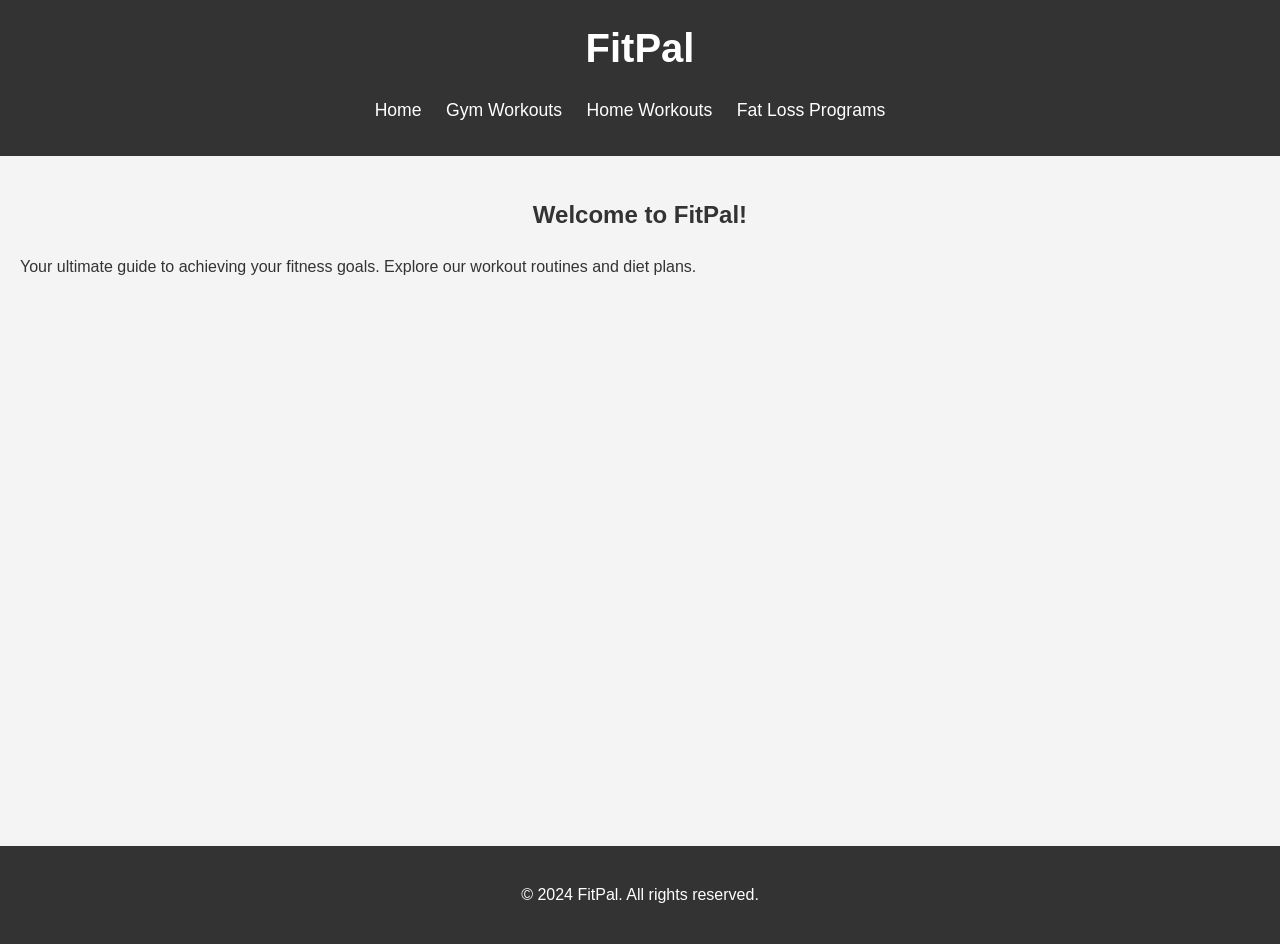
==== index.html @ abbbd93e "Feat: Implement initial structure and content for FitPal website - Set up directory structure for HT" ====
<!DOCTYPE html>
<html lang="en">
<head>
    <meta charset="UTF-8">
    <meta name="viewport" content="width=device-width, initial-scale=1.0">
    <title>FitPal - Your Fitness Companion</title>
    <link rel="stylesheet" href="css/style.css">
</head>
<body>
    <header>
        <h1>FitPal</h1>
        <nav>
            <ul>
                <li><a href="index.html">Home</a></li>
                <li><a href="workouts/gym/index.html">Gym Workouts</a></li>
                <li><a href="workouts/home/index.html">Home Workouts</a></li>
                <li><a href="workouts/fat_loss/index.html">Fat Loss Programs</a></li>
            </ul>
        </nav>
    </header>
    <main>
        <h2>Welcome to FitPal!</h2>
        <p>Your ultimate guide to achieving your fitness goals. Explore our workout routines and diet plans.</p>
    </main>
    <footer>
        <p>&copy; 2024 FitPal. All rights reserved.</p>
    </footer>
    <script src="js/main.js"></script>
</body>
</html>
---- css/style.css ----
/* Basic styles for FitPal */
body {
    font-family: Arial, sans-serif;
    margin: 0;
    padding: 0;
    line-height: 1.6;
    background-color: #f4f4f4;
    color: #333;
}

header {
    background: #333;
    color: #fff;
    padding: 1rem 0;
    text-align: center;
}

header h1 {
    margin: 0;
    font-size: 2.5rem;
}

nav ul {
    padding: 0;
    list-style: none;
    text-align: center;
}

nav ul li {
    display: inline;
    margin-right: 20px;
}

nav a {
    color: #fff;
    text-decoration: none;
    font-size: 1.1rem;
}

nav a:hover {
    text-decoration: underline;
}

main {
    padding: 20px;
    min-height: 70vh; /* Ensure footer is pushed down */
}

main h2 {
    color: #333;
    text-align: center;
    margin-bottom: 20px;
}

footer {
    text-align: center;
    padding: 20px;
    background: #333;
    color: #fff;
    margin-top: 20px;
}

/* Workout and Exercise Styling */
.workout-routine {
    background-color: #fff;
    border: 1px solid #ddd;
    border-radius: 8px;
    margin-bottom: 30px;
    padding: 20px;
    box-shadow: 0 2px 4px rgba(0,0,0,0.1);
}

.workout-routine h3 {
    color: #007bff; /* A primary blue color */
    margin-top: 0;
    border-bottom: 2px solid #eee;
    padding-bottom: 10px;
    margin-bottom: 15px;
}

.exercise {
    border-top: 1px solid #eee;
    padding-top: 15px;
    margin-top: 15px;
}

.exercise:first-of-type {
    border-top: none;
    margin-top: 0;
    padding-top: 0;
}

.exercise h4 {
    color: #555;
    margin-bottom: 5px;
}

.exercise p {
    margin-bottom: 10px;
    font-size: 0.95rem;
}

.media-placeholders {
    display: flex;
    flex-wrap: wrap; /* Allow items to wrap on smaller screens */
    gap: 20px; /* Space between items */
    margin-top: 10px;
    padding: 10px;
    background-color: #f9f9f9;
    border: 1px dashed #ccc;
    border-radius: 4px;
}

.media-placeholders > div {
    flex: 1; /* Allow items to grow and shrink */
    min-width: 280px; /* Minimum width before wrapping */
}

.media-placeholders p {
    font-weight: bold;
    font-size: 0.9rem;
    margin-bottom: 5px;
    color: #666;
}

.exercise-animation,
.exercise-video {
    width: 100%; /* Make media responsive within its container */
    max-width: 320px; /* Max width for consistency */
    height: auto; /* Maintain aspect ratio */
    border: 2px solid #007bff;
    background-color: #e9ecef;
    display: block; /* Remove extra space below img/video */
    margin-bottom: 10px;
    border-radius: 4px;
}

.exercise-animation::before {
    content: "Animated GIF Placeholder";
    display: flex;
    justify-content: center;
    align-items: center;
    height: 180px; /* Approximate height */
    color: #007bff;
    font-style: italic;
}

.exercise-video::before {
    content: "Video Placeholder";
    display: flex;
    justify-content: center;
    align-items: center;
    height: 240px; /* Given height in HTML */
    color: #007bff;
    font-style: italic;
}


/* Fat Loss Program and Diet Plan Styling */
.fat-loss-program {
    background-color: #fff;
    border: 1px solid #ddd;
    border-radius: 8px;
    margin-bottom: 30px;
    padding: 20px;
    box-shadow: 0 2px 4px rgba(0,0,0,0.1);
}

.fat-loss-program h3 {
    color: #28a745; /* A primary green color */
    margin-top: 0;
    border-bottom: 2px solid #eee;
    padding-bottom: 10px;
    margin-bottom: 15px;
}

.diet-plan {
    border: 1px solid #e7e7e7;
    background-color: #fdfdfd;
    border-radius: 6px;
    padding: 15px;
    margin-top: 20px;
}

.diet-plan h4 {
    color: #5a5a5a;
    margin-top: 0;
    font-size: 1.3rem;
}

.diet-plan h5 {
    color: #333;
    margin-top: 15px;
    margin-bottom: 8px;
    font-size: 1.1rem;
}

.diet-plan ul {
    list-style-type: disc;
    padding-left: 20px;
}

.diet-plan ul li {
    margin-bottom: 5px;
}

.sample-meal-plan {
    background-color: #f9f9f9;
    border: 1px dashed #ccc;
    border-radius: 4px;
    padding: 10px;
    margin-top: 10px;
}

.sample-meal-plan p {
    margin-bottom: 8px;
    font-size: 0.9rem;
}

.sample-meal-plan p strong {
    color: #007bff;
}


/* Responsive adjustments */
@media (max-width: 768px) {
    header h1 {
        font-size: 2rem;
    }

    nav ul li {
        display: block;
        margin-right: 0;
        margin-bottom: 10px;
    }

    nav ul li:last-child {
        margin-bottom: 0;
    }

    .media-placeholders {
        flex-direction: column; /* Stack media items vertically on small screens */
    }

    .media-placeholders > div {
        min-width: 100%; /* Allow them to take full width */
    }
}
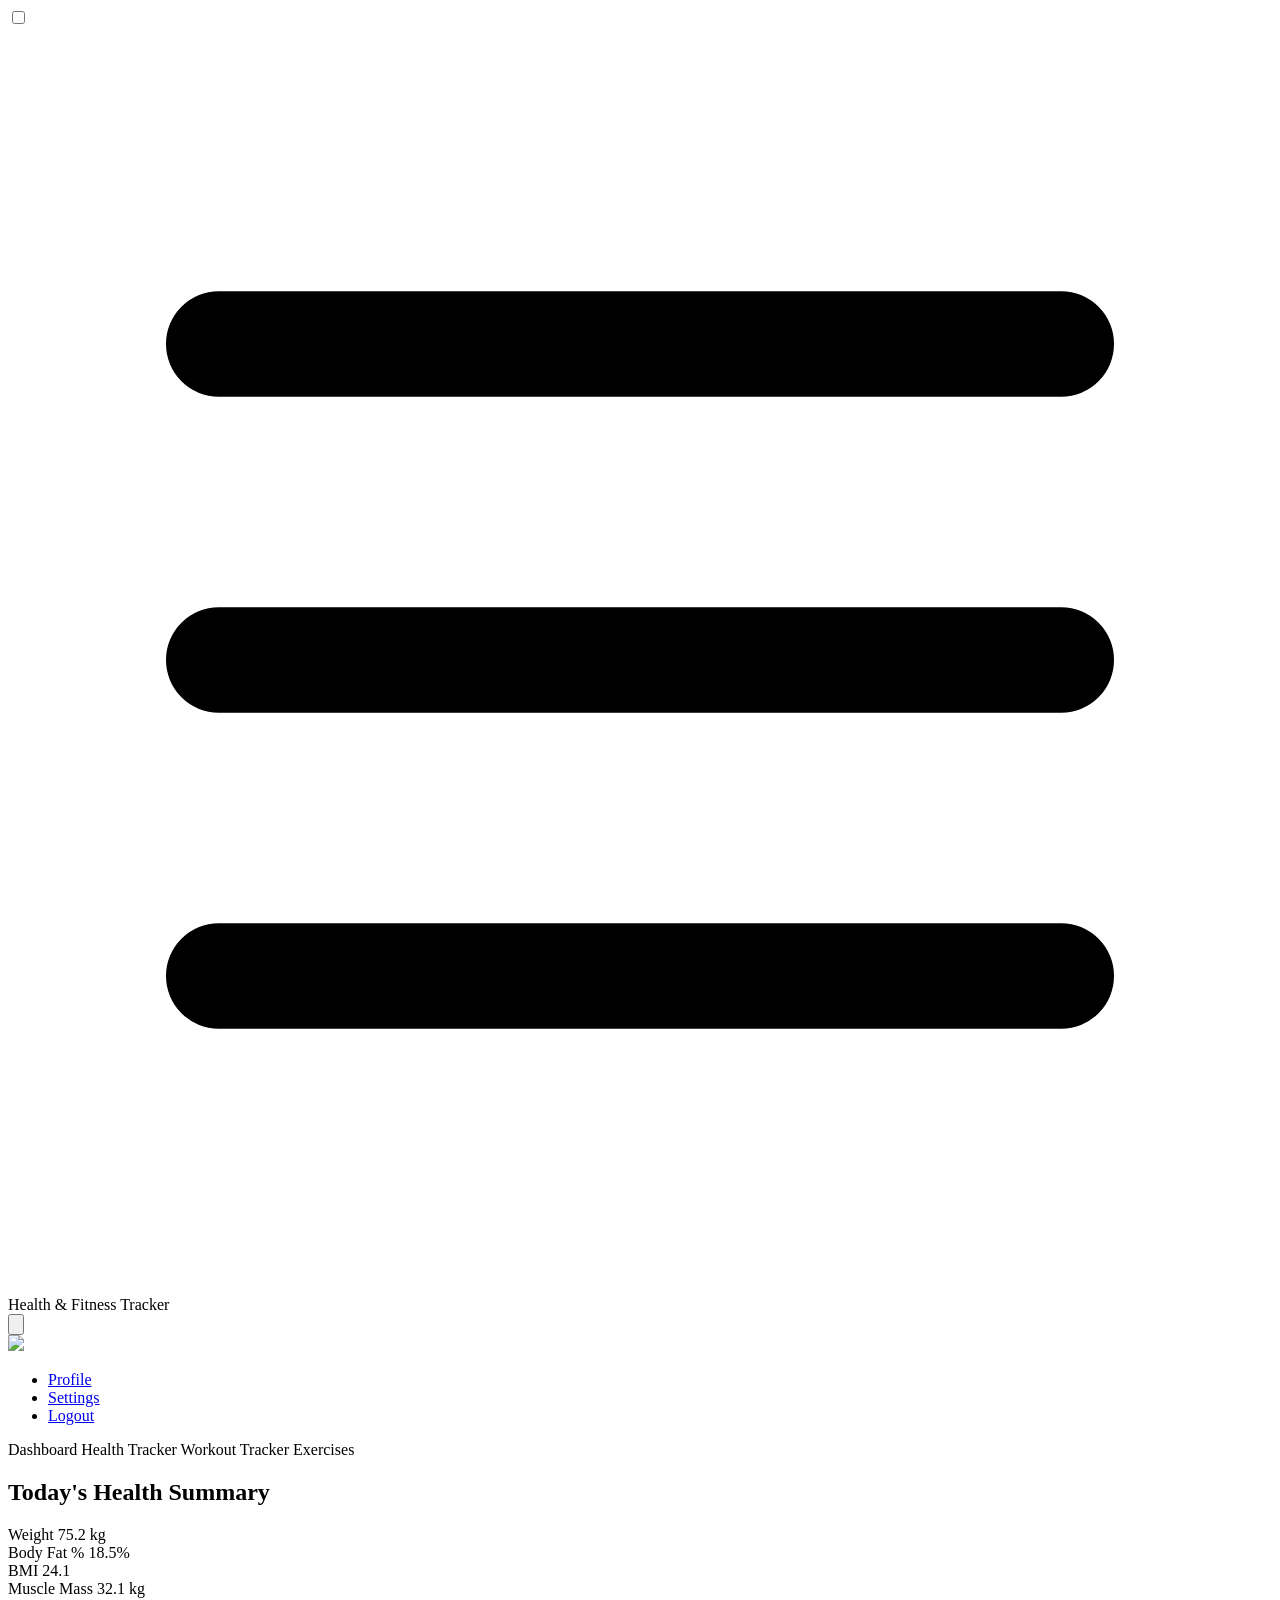
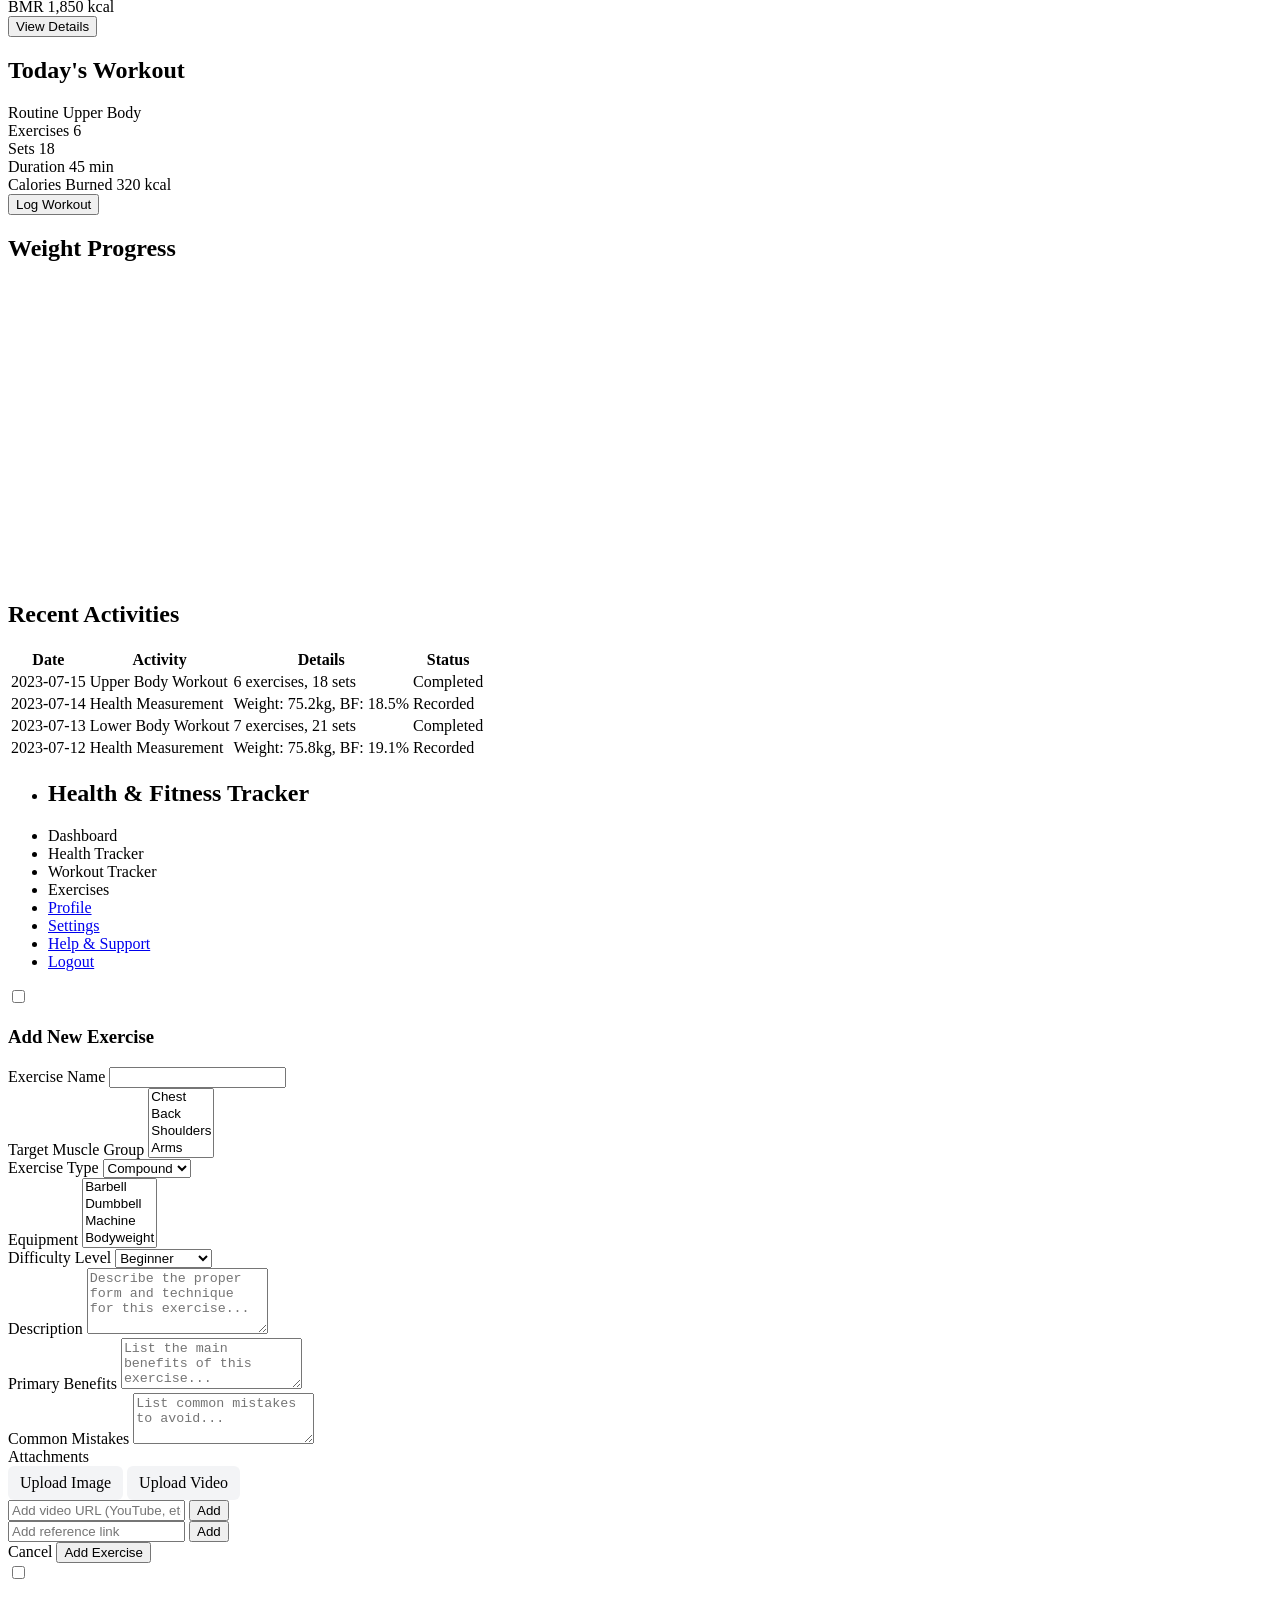
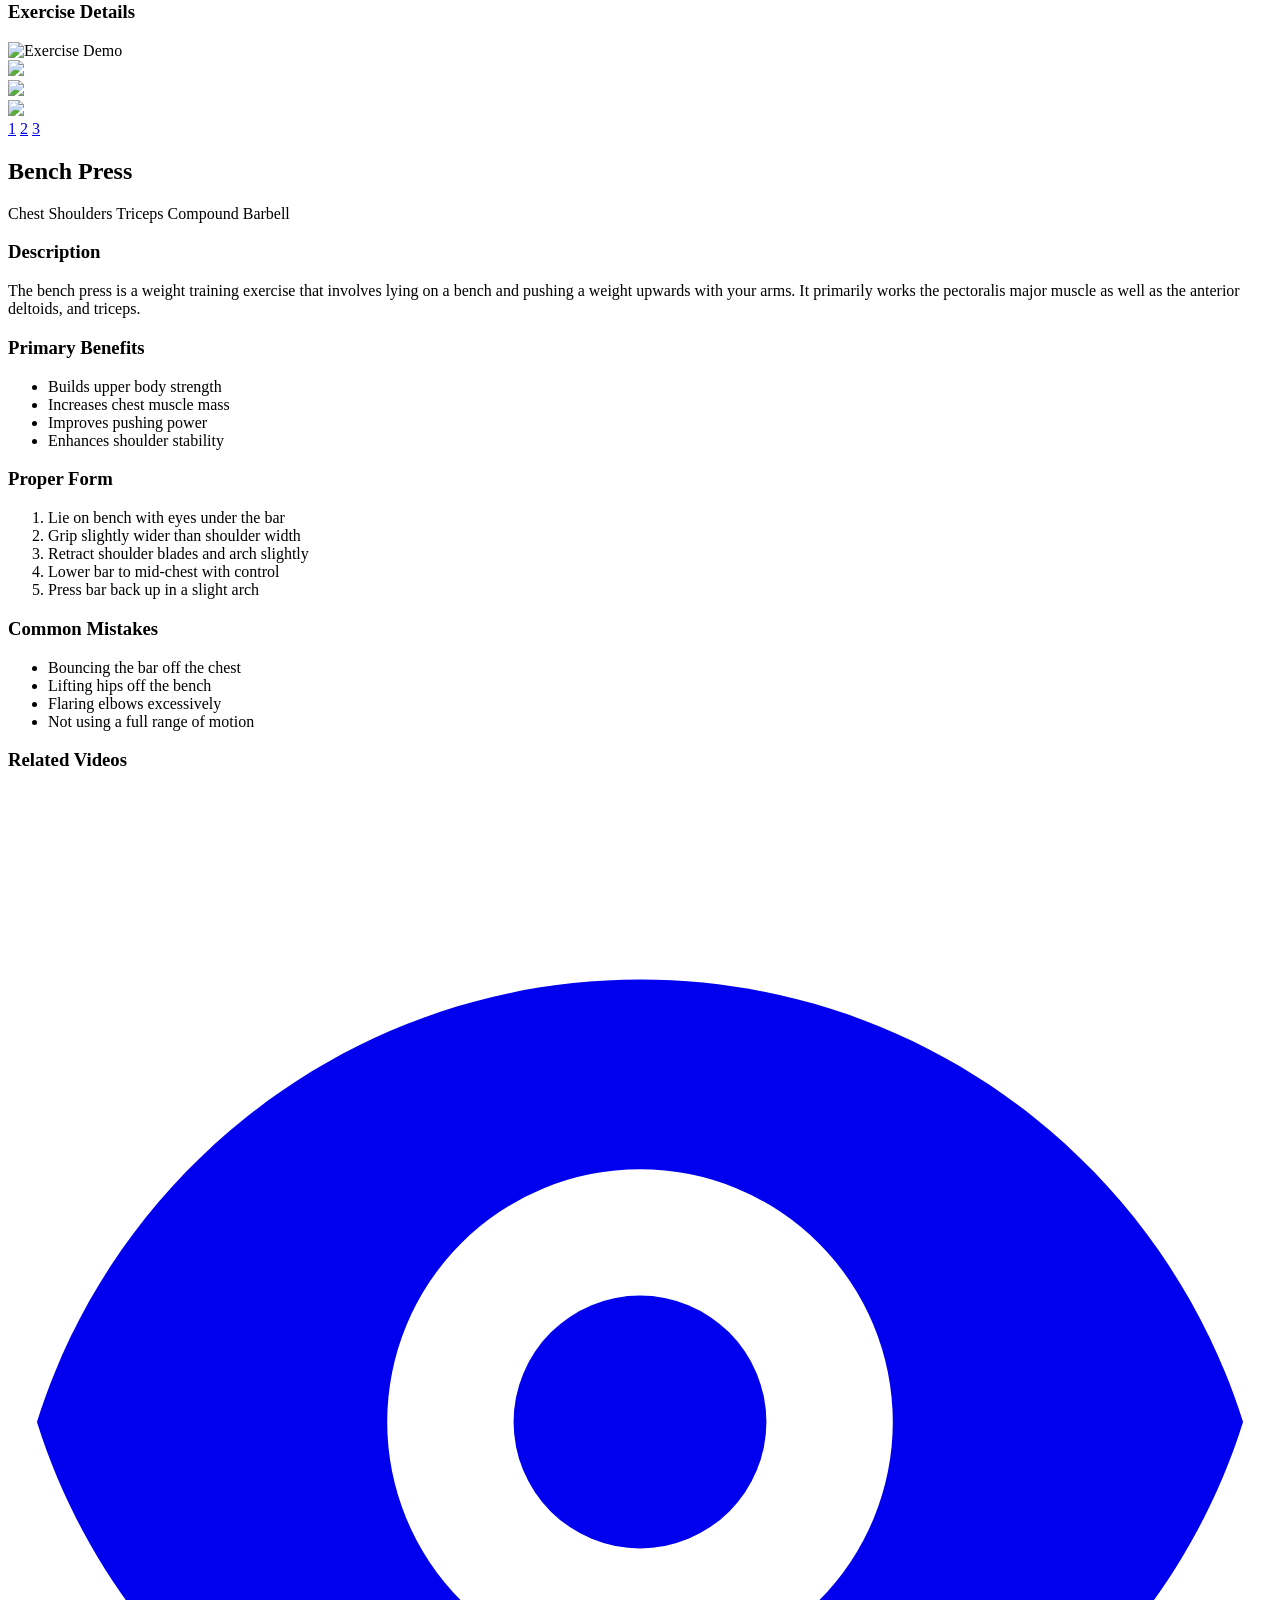
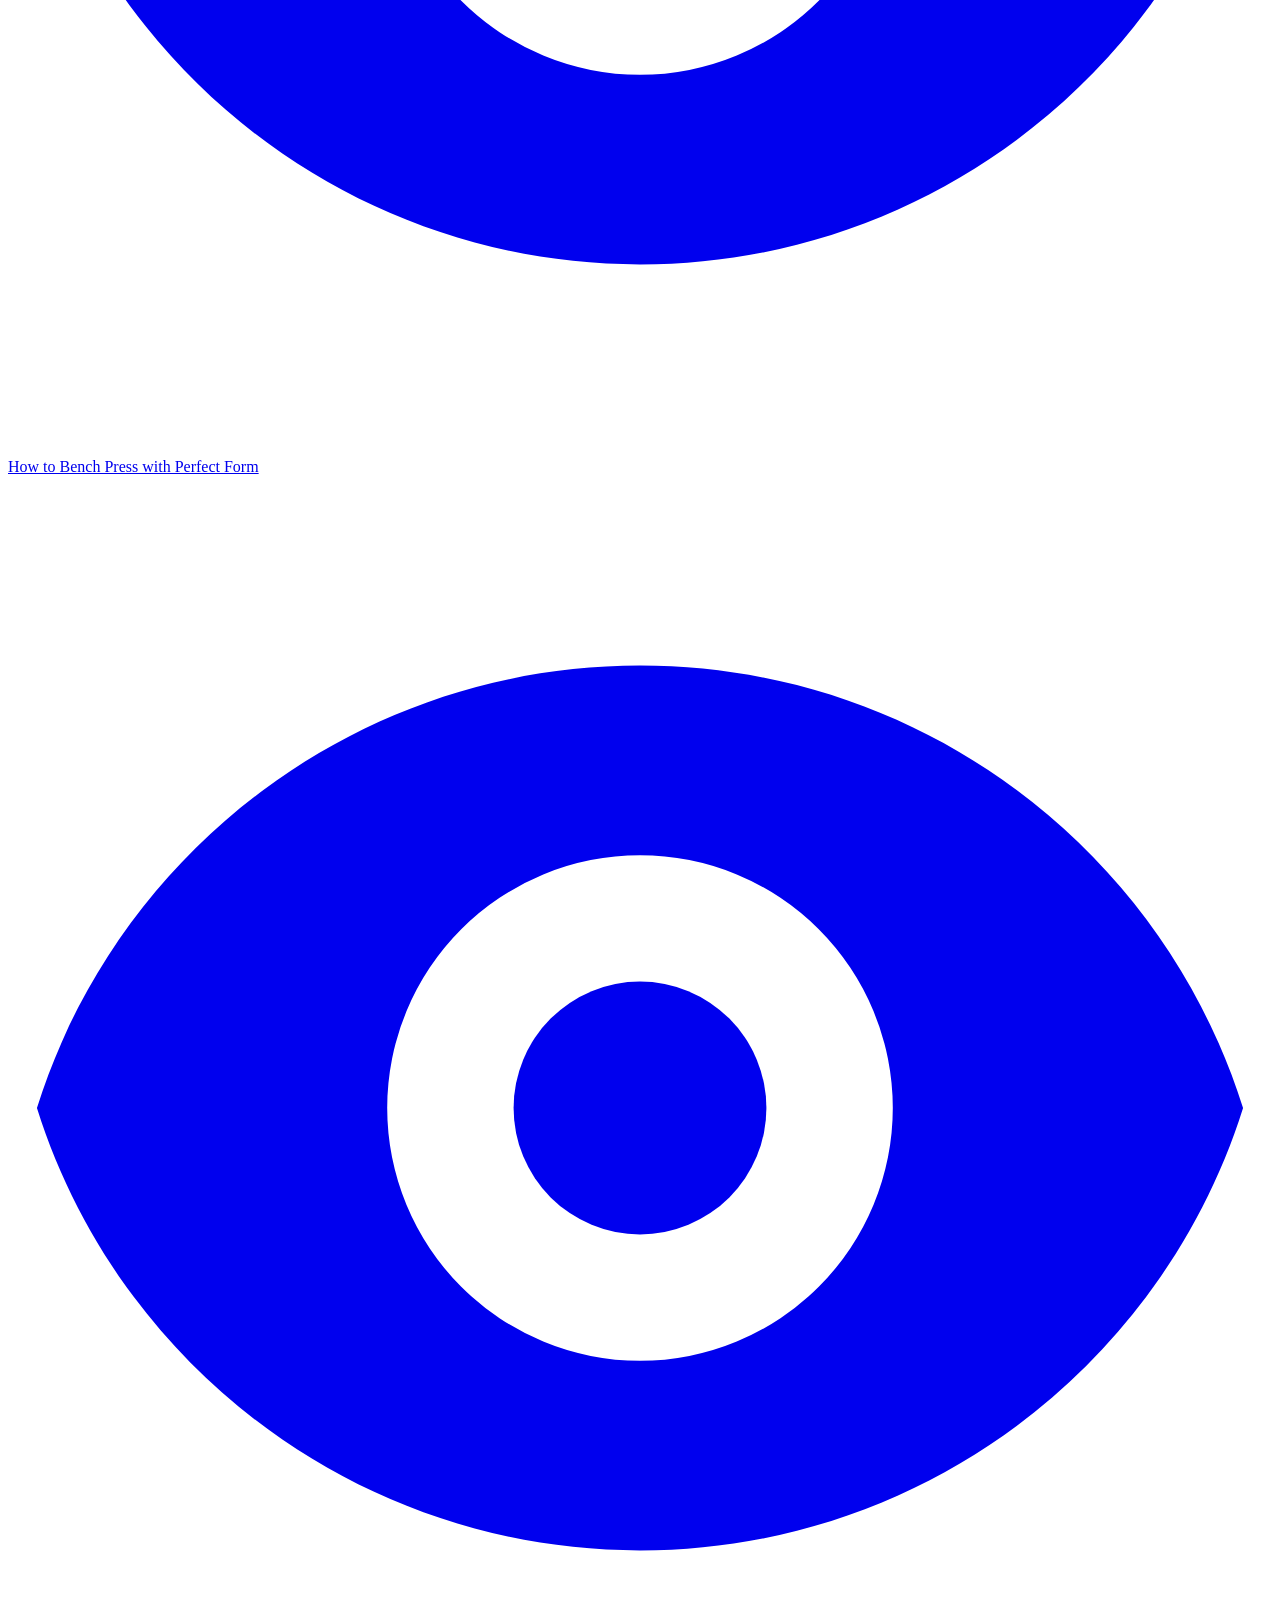
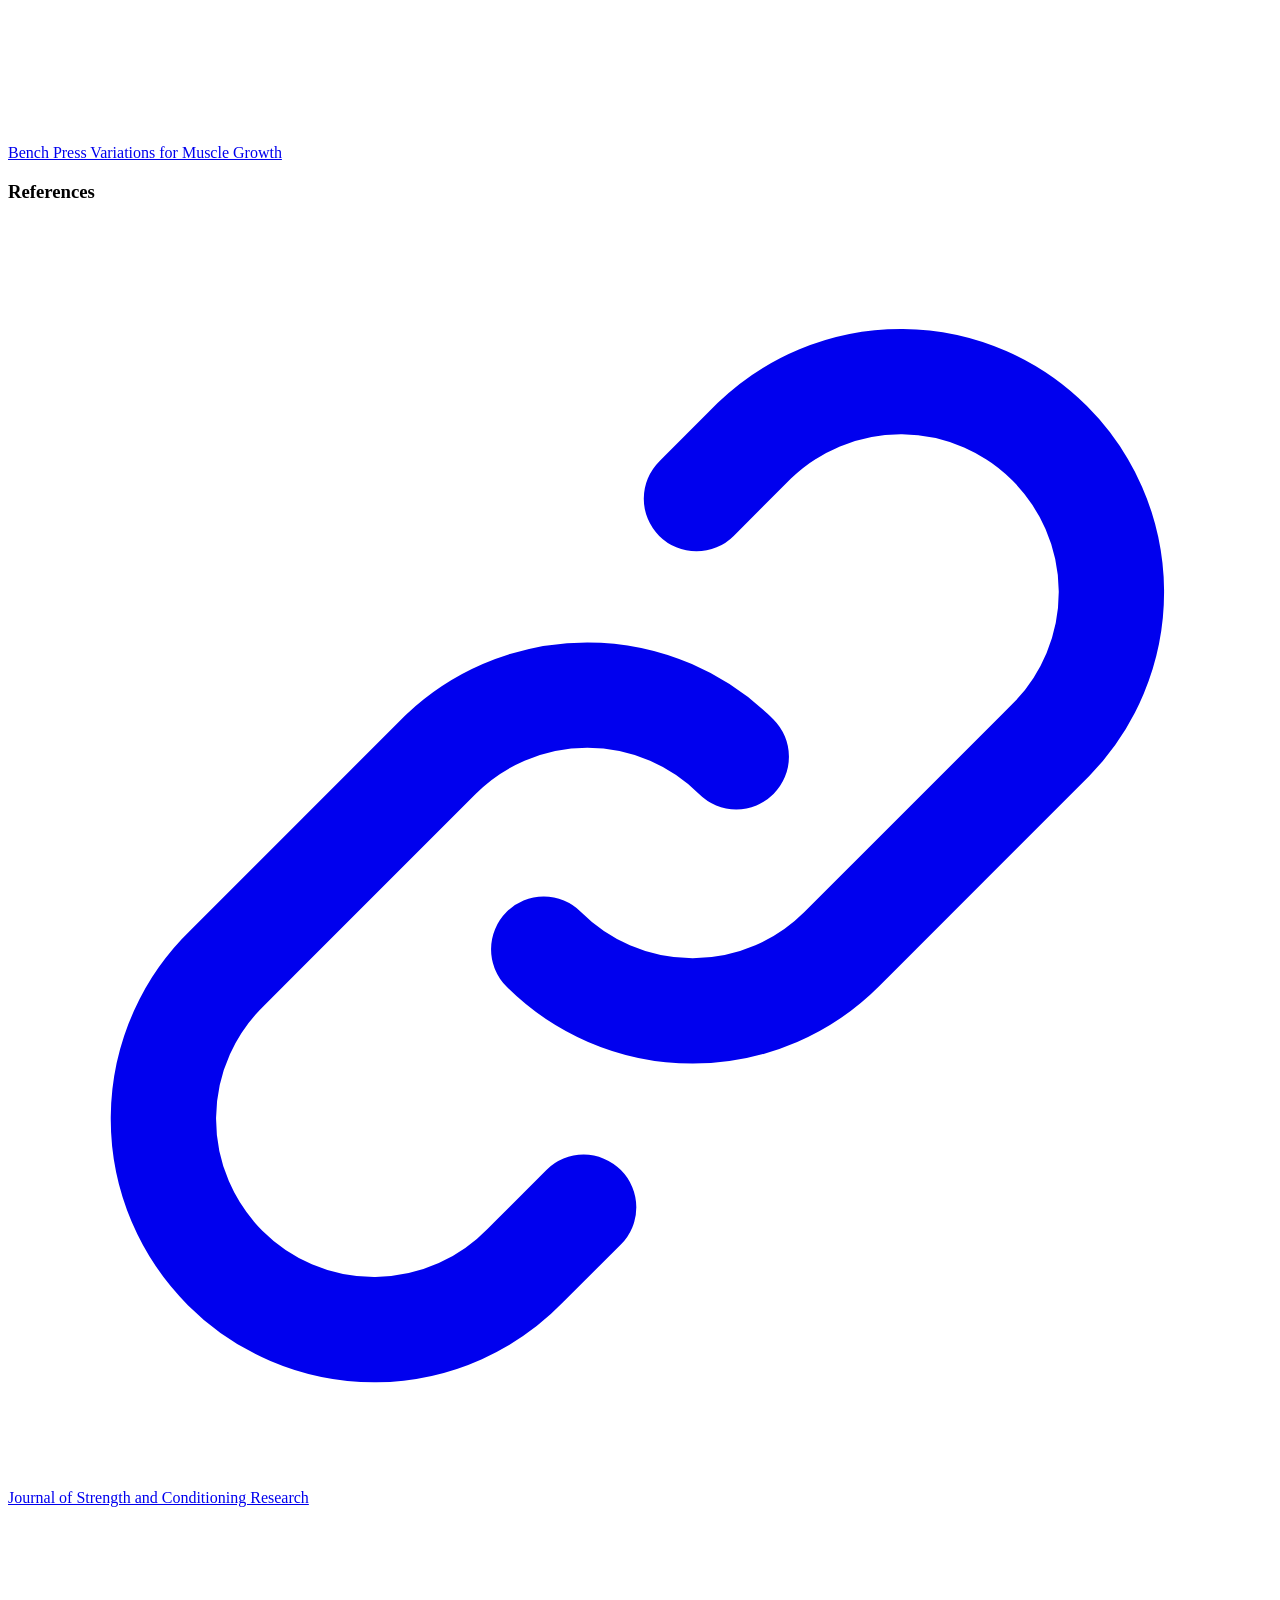
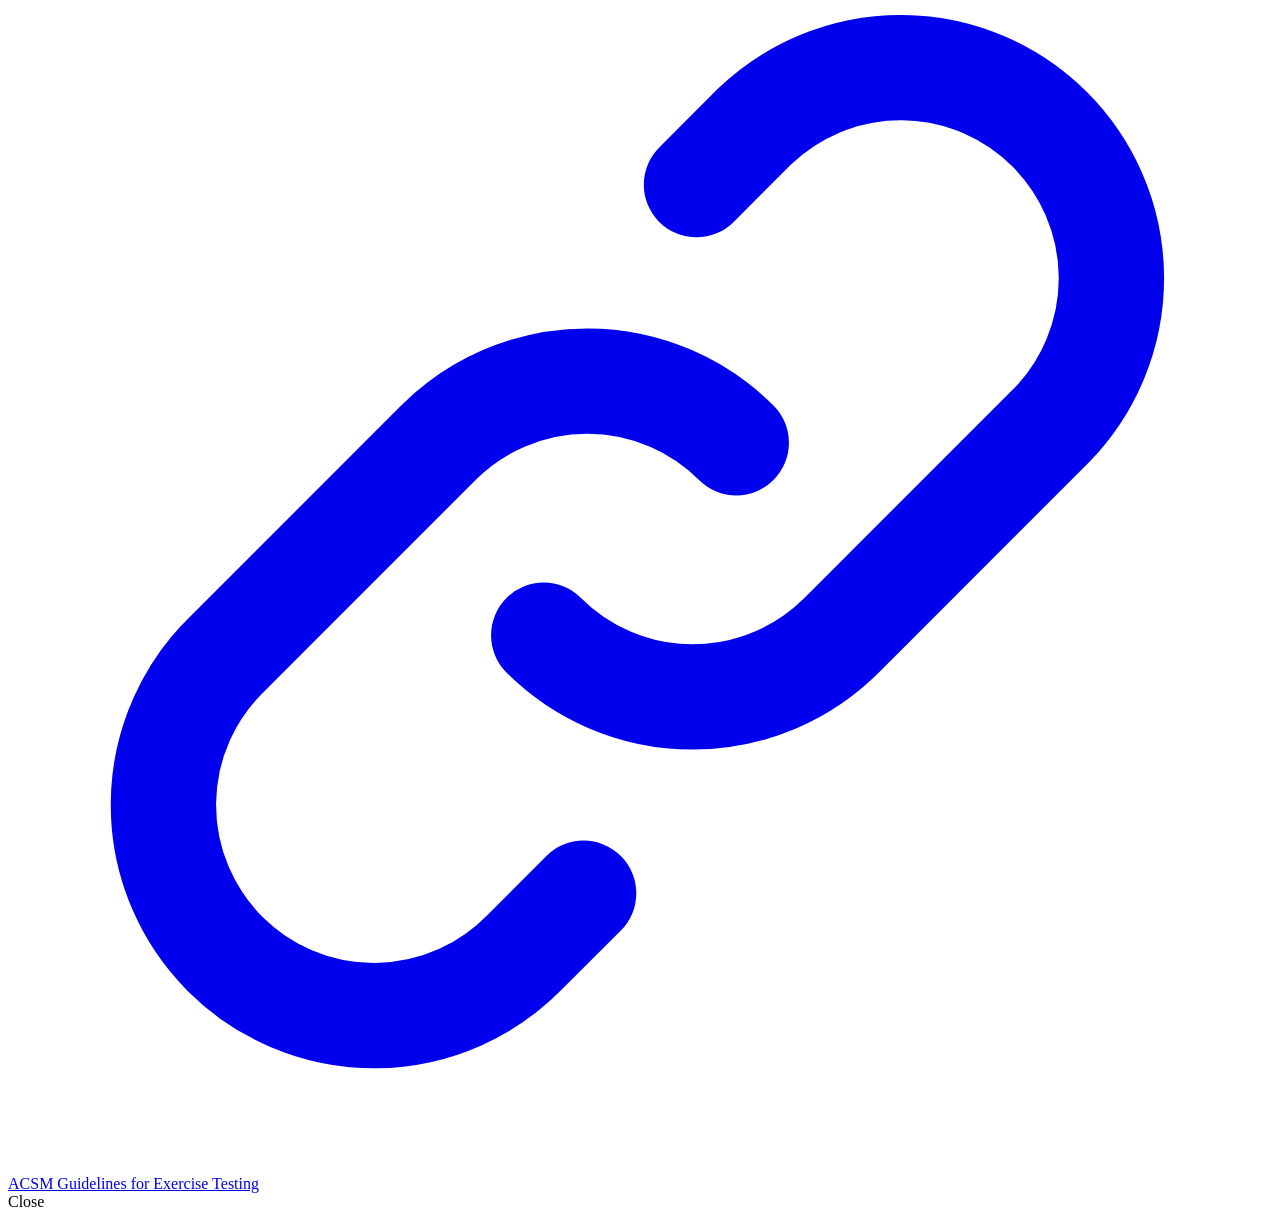
==== commit cc55ff66: "Implement file upload functionality" ====
--- a/index.html
+++ b/index.html
@@ -3,28 +3,1317 @@
 <head>
     <meta charset="UTF-8">
     <meta name="viewport" content="width=device-width, initial-scale=1.0">
-    <title>FitPal - Your Fitness Companion</title>
-    <link rel="stylesheet" href="css/style.css">
+    <title>Health & Fitness Tracker</title>
+    <script src="https://cdn.tailwindcss.com"></script>
+    <script src="https://cdn.jsdelivr.net/npm/chart.js"></script>
+    <link href="https://cdn.jsdelivr.net/npm/daisyui@3.9.4/dist/full.min.css" rel="stylesheet" type="text/css" />
+    <style>
+        .chart-container {
+            position: relative;
+            height: 300px;
+            width: 100%;
+        }
+        .tab-content {
+            display: none;
+        }
+        .tab-content.active {
+            display: block;
+        }
+        .exercise-card {
+            transition: transform 0.3s ease, box-shadow 0.3s ease;
+        }
+        .exercise-card:hover {
+            transform: translateY(-5px);
+            box-shadow: 0 10px 20px rgba(0,0,0,0.1);
+        }
+        .file-upload {
+            position: relative;
+            display: inline-block;
+        }
+        .file-upload input[type="file"] {
+            position: absolute;
+            left: 0;
+            top: 0;
+            opacity: 0;
+            width: 100%;
+            height: 100%;
+            cursor: pointer;
+        }
+        .upload-label {
+            padding: 8px 12px;
+            background-color: #f3f4f6;
+            border-radius: 6px;
+            cursor: pointer;
+            display: inline-block;
+        }
+    </style>
 </head>
-<body>
-    <header>
-        <h1>FitPal</h1>
-        <nav>
-            <ul>
-                <li><a href="index.html">Home</a></li>
-                <li><a href="workouts/gym/index.html">Gym Workouts</a></li>
-                <li><a href="workouts/home/index.html">Home Workouts</a></li>
-                <li><a href="workouts/fat_loss/index.html">Fat Loss Programs</a></li>
+<body class="bg-gray-50 min-h-screen font-sans">
+    <div class="drawer drawer-mobile">
+        <input id="drawer-menu" type="checkbox" class="drawer-toggle" />
+        <div class="drawer-content flex flex-col">
+            <!-- Navbar -->
+            <div class="navbar bg-base-100 shadow-md">
+                <div class="flex-1 px-2">
+                    <label for="drawer-menu" class="btn btn-ghost btn-circle lg:hidden">
+                        <svg xmlns="http://www.w3.org/2000/svg" class="h-5 w-5" fill="none" viewBox="0 0 24 24" stroke="currentColor"><path stroke-linecap="round" stroke-linejoin="round" stroke-width="2" d="M4 6h16M4 12h16M4 18h16" /></svg>
+                    </label>
+                    <span class="text-lg font-bold">Health & Fitness Tracker</span>
+                </div>
+                <div class="flex-none">
+                    <button class="btn btn-ghost btn-circle">
+                        <svg xmlns="http://www.w3.org/2000/svg" class="h-5 w-5" fill="none" viewBox="0 0 24 24" stroke="currentColor"><path stroke-linecap="round" stroke-linejoin="round" stroke-width="2" d="M15 17h5l-5 5v-5zM9 7H4l5-5v5z" /></svg>
+                    </button>
+                    <div class="dropdown dropdown-end">
+                        <label tabindex="0" class="btn btn-ghost btn-circle avatar">
+                            <div class="w-10 rounded-full">
+                                <img src="https://placehold.co/40" />
+                            </div>
+                        </label>
+                        <ul tabindex="0" class="menu menu-sm dropdown-content mt-3 z-[1] p-2 shadow bg-base-100 rounded-box w-52">
+                            <li><a href="#">Profile</a></li>
+                            <li><a href="#">Settings</a></li>
+                            <li><a href="#">Logout</a></li>
+                        </ul>
+                    </div>
+                </div>
+            </div>
+            <!-- Main Content -->
+            <main class="flex-1 p-4 md:p-6">
+                <!-- Tabs -->
+                <div class="tabs tabs-lifted">
+                    <a class="tab tab-active" onclick="changeTab('dashboard')">Dashboard</a>
+                    <a class="tab" onclick="changeTab('health')">Health Tracker</a>
+                    <a class="tab" onclick="changeTab('workout')">Workout Tracker</a>
+                    <a class="tab" onclick="changeTab('exercises')">Exercises</a>
+                </div>
+                <!-- Dashboard Tab -->
+                <div id="dashboard" class="tab-content active">
+                    <div class="grid grid-cols-1 md:grid-cols-2 lg:grid-cols-3 gap-6 mt-6">
+                        <!-- Health Summary Card -->
+                        <div class="card bg-base-100 shadow-xl">
+                            <div class="card-body">
+                                <h2 class="card-title">Today's Health Summary</h2>
+                                <div class="mt-4 space-y-3">
+                                    <div class="flex justify-between">
+                                        <span class="text-sm opacity-70">Weight</span>
+                                        <span class="font-medium">75.2 kg</span>
+                                    </div>
+                                    <div class="flex justify-between">
+                                        <span class="text-sm opacity-70">Body Fat %</span>
+                                        <span class="font-medium">18.5%</span>
+                                    </div>
+                                    <div class="flex justify-between">
+                                        <span class="text-sm opacity-70">BMI</span>
+                                        <span class="font-medium">24.1</span>
+                                    </div>
+                                    <div class="flex justify-between">
+                                        <span class="text-sm opacity-70">Muscle Mass</span>
+                                        <span class="font-medium">32.1 kg</span>
+                                    </div>
+                                    <div class="flex justify-between">
+                                        <span class="text-sm opacity-70">BMR</span>
+                                        <span class="font-medium">1,850 kcal</span>
+                                    </div>
+                                </div>
+                                <div class="card-actions justify-end mt-4">
+                                    <button class="btn btn-primary btn-sm" onclick="changeTab('health')">View Details</button>
+                                </div>
+                            </div>
+                        </div>
+                        <!-- Workout Summary Card -->
+                        <div class="card bg-base-100 shadow-xl">
+                            <div class="card-body">
+                                <h2 class="card-title">Today's Workout</h2>
+                                <div class="mt-4 space-y-3">
+                                    <div class="flex justify-between">
+                                        <span class="text-sm opacity-70">Routine</span>
+                                        <span class="font-medium">Upper Body</span>
+                                    </div>
+                                    <div class="flex justify-between">
+                                        <span class="text-sm opacity-70">Exercises</span>
+                                        <span class="font-medium">6</span>
+                                    </div>
+                                    <div class="flex justify-between">
+                                        <span class="text-sm opacity-70">Sets</span>
+                                        <span class="font-medium">18</span>
+                                    </div>
+                                    <div class="flex justify-between">
+                                        <span class="text-sm opacity-70">Duration</span>
+                                        <span class="font-medium">45 min</span>
+                                    </div>
+                                    <div class="flex justify-between">
+                                        <span class="text-sm opacity-70">Calories Burned</span>
+                                        <span class="font-medium">320 kcal</span>
+                                    </div>
+                                </div>
+                                <div class="card-actions justify-end mt-4">
+                                    <button class="btn btn-primary btn-sm" onclick="changeTab('workout')">Log Workout</button>
+                                </div>
+                            </div>
+                        </div>
+                        <!-- Progress Chart -->
+                        <div class="card bg-base-100 shadow-xl col-span-1 md:col-span-2 lg:col-span-1">
+                            <div class="card-body">
+                                <h2 class="card-title">Weight Progress</h2>
+                                <div class="chart-container mt-4">
+                                    <canvas id="weightChart"></canvas>
+                                </div>
+                            </div>
+                        </div>
+                    </div>
+                    <!-- Recent Activities -->
+                    <div class="mt-8">
+                        <h2 class="text-xl font-semibold mb-4">Recent Activities</h2>
+                        <div class="overflow-x-auto">
+                            <table class="table w-full">
+                                <thead>
+                                    <tr>
+                                        <th>Date</th>
+                                        <th>Activity</th>
+                                        <th>Details</th>
+                                        <th>Status</th>
+                                    </tr>
+                                </thead>
+                                <tbody>
+                                    <tr>
+                                        <td>2023-07-15</td>
+                                        <td>Upper Body Workout</td>
+                                        <td>6 exercises, 18 sets</td>
+                                        <td><span class="badge badge-success">Completed</span></td>
+                                    </tr>
+                                    <tr>
+                                        <td>2023-07-14</td>
+                                        <td>Health Measurement</td>
+                                        <td>Weight: 75.2kg, BF: 18.5%</td>
+                                        <td><span class="badge badge-success">Recorded</span></td>
+                                    </tr>
+                                    <tr>
+                                        <td>2023-07-13</td>
+                                        <td>Lower Body Workout</td>
+                                        <td>7 exercises, 21 sets</td>
+                                        <td><span class="badge badge-success">Completed</span></td>
+                                    </tr>
+                                    <tr>
+                                        <td>2023-07-12</td>
+                                        <td>Health Measurement</td>
+                                        <td>Weight: 75.8kg, BF: 19.1%</td>
+                                        <td><span class="badge badge-success">Recorded</span></td>
+                                    </tr>
+                                </tbody>
+                            </table>
+                        </div>
+                    </div>
+                </div>
+                <!-- Health Tracker Tab -->
+                <div id="health" class="tab-content">
+                    <div class="grid grid-cols-1 lg:grid-cols-3 gap-6 mt-6">
+                        <!-- Health Form -->
+                        <div class="card bg-base-100 shadow-xl lg:col-span-1">
+                            <div class="card-body">
+                                <h2 class="card-title">Add Health Measurement</h2>
+                                <form id="healthForm" class="mt-4 space-y-4">
+                                    <div class="form-control">
+                                        <label class="label">
+                                            <span class="label-text">Date</span>
+                                        </label>
+                                        <input type="date" id="healthDate" class="input input-bordered" required>
+                                    </div>
+                                    <div class="form-control">
+                                        <label class="label">
+                                            <span class="label-text">Weight (kg)</span>
+                                        </label>
+                                        <input type="number" id="weight" step="0.1" class="input input-bordered" required>
+                                    </div>
+                                    <div class="form-control">
+                                        <label class="label">
+                                            <span class="label-text">Body Fat %</span>
+                                        </label>
+                                        <input type="number" id="bodyFat" step="0.1" class="input input-bordered" required>
+                                    </div>
+                                    <div class="form-control">
+                                        <label class="label">
+                                            <span class="label-text">BMI</span>
+                                        </label>
+                                        <input type="number" id="bmi" step="0.1" class="input input-bordered" required>
+                                    </div>
+                                    <div class="form-control">
+                                        <label class="label">
+                                            <span class="label-text">Skeletal Muscle %</span>
+                                        </label>
+                                        <input type="number" id="skeletalMuscle" step="0.1" class="input input-bordered" required>
+                                    </div>
+                                    <div class="form-control">
+                                        <label class="label">
+                                            <span class="label-text">Muscle Mass (kg)</span>
+                                        </label>
+                                        <input type="number" id="muscleMass" step="0.1" class="input input-bordered" required>
+                                    </div>
+                                    <div class="form-control">
+                                        <label class="label">
+                                            <span class="label-text">Protein %</span>
+                                        </label>
+                                        <input type="number" id="protein" step="0.1" class="input input-bordered" required>
+                                    </div>
+                                    <div class="form-control">
+                                        <label class="label">
+                                            <span class="label-text">BMR (kcal)</span>
+                                        </label>
+                                        <input type="number" id="bmr" class="input input-bordered" required>
+                                    </div>
+                                    <div class="form-control">
+                                        <label class="label">
+                                            <span class="label-text">Fat-free Body Weight (kg)</span>
+                                        </label>
+                                        <input type="number" id="fatFreeWeight" step="0.1" class="input input-bordered" required>
+                                    </div>
+                                    <div class="form-control">
+                                        <label class="label">
+                                            <span class="label-text">Subcutaneous Fat %</span>
+                                        </label>
+                                        <input type="number" id="subcutaneousFat" step="0.1" class="input input-bordered" required>
+                                    </div>
+                                    <div class="form-control">
+                                        <label class="label">
+                                            <span class="label-text">Visceral Fat</span>
+                                        </label>
+                                        <input type="number" id="visceralFat" step="0.1" class="input input-bordered" required>
+                                    </div>
+                                    <div class="form-control">
+                                        <label class="label">
+                                            <span class="label-text">Body Water %</span>
+                                        </label>
+                                        <input type="number" id="bodyWater" step="0.1" class="input input-bordered" required>
+                                    </div>
+                                    <div class="form-control">
+                                        <label class="label">
+                                            <span class="label-text">Bone Mass (kg)</span>
+                                        </label>
+                                        <input type="number" id="boneMass" step="0.1" class="input input-bordered" required>
+                                    </div>
+                                    <div class="form-control">
+                                        <label class="label">
+                                            <span class="label-text">Body Type</span>
+                                        </label>
+                                        <select id="bodyType" class="select select-bordered">
+                                            <option value="endomorph">Endomorph</option>
+                                            <option value="mesomorph">Mesomorph</option>
+                                            <option value="ectomorph">Ectomorph</option>
+                                        </select>
+                                    </div>
+                                    <div class="form-control">
+                                        <label class="label">
+                                            <span class="label-text">Metabolic Age</span>
+                                        </label>
+                                        <input type="number" id="metabolicAge" class="input input-bordered" required>
+                                    </div>
+                                    <div class="form-control">
+                                        <label class="label">
+                                            <span class="label-text">Blood Sugar (Fasting)</span>
+                                        </label>
+                                        <input type="number" id="bloodSugar" class="input input-bordered" required>
+                                    </div>
+                                    <div class="card-actions mt-4">
+                                        <button type="submit" class="btn btn-primary">Save Measurement</button>
+                                        <button type="button" class="btn btn-ghost" onclick="resetHealthForm()">Reset</button>
+                                    </div>
+                                </form>
+                            </div>
+                        </div>
+                        <!-- Health Charts -->
+                        <div class="card bg-base-100 shadow-xl lg:col-span-2">
+                            <div class="card-body">
+                                <h2 class="card-title">Health Trends</h2>
+                                <div class="tabs tabs-boxed mt-4">
+                                    <a class="tab tab-active" onclick="changeHealthChart('weight', this)">Weight</a>
+                                    <a class="tab" onclick="changeHealthChart('bodyFat', this)">Body Fat</a>
+                                    <a class="tab" onclick="changeHealthChart('muscle', this)">Muscle Mass</a>
+                                    <a class="tab" onclick="changeHealthChart('bmi', this)">BMI</a>
+                                </div>
+                                <div class="chart-container mt-4">
+                                    <canvas id="healthTrendChart"></canvas>
+                                </div>
+                            </div>
+                        </div>
+                    </div>
+                    <!-- Health Records Table -->
+                    <div class="card bg-base-100 shadow-xl mt-6">
+                        <div class="card-body">
+                            <h2 class="card-title">Health Records</h2>
+                            <div class="overflow-x-auto mt-4">
+                                <table class="table w-full">
+                                    <thead>
+                                        <tr>
+                                            <th>Date</th>
+                                            <th>Weight (kg)</th>
+                                            <th>Body Fat %</th>
+                                            <th>BMI</th>
+                                            <th>Muscle Mass (kg)</th>
+                                            <th>BMR (kcal)</th>
+                                            <th>Actions</th>
+                                        </tr>
+                                    </thead>
+                                    <tbody id="healthRecordsBody">
+                                        <tr>
+                                            <td>2023-07-15</td>
+                                            <td>75.2</td>
+                                            <td>18.5</td>
+                                            <td>24.1</td>
+                                            <td>32.1</td>
+                                            <td>1,850</td>
+                                            <td>
+                                                <button class="btn btn-ghost btn-xs">Edit</button>
+                                                <button class="btn btn-ghost btn-xs text-error">Delete</button>
+                                            </td>
+                                        </tr>
+                                        <tr>
+                                            <td>2023-07-12</td>
+                                            <td>75.8</td>
+                                            <td>19.1</td>
+                                            <td>24.3</td>
+                                            <td>31.8</td>
+                                            <td>1,840</td>
+                                            <td>
+                                                <button class="btn btn-ghost btn-xs">Edit</button>
+                                                <button class="btn btn-ghost btn-xs text-error">Delete</button>
+                                            </td>
+                                        </tr>
+                                        <tr>
+                                            <td>2023-07-08</td>
+                                            <td>76.1</td>
+                                            <td>19.5</td>
+                                            <td>24.5</td>
+                                            <td>31.5</td>
+                                            <td>1,835</td>
+                                            <td>
+                                                <button class="btn btn-ghost btn-xs">Edit</button>
+                                                <button class="btn btn-ghost btn-xs text-error">Delete</button>
+                                            </td>
+                                        </tr>
+                                    </tbody>
+                                </table>
+                            </div>
+                        </div>
+                    </div>
+                </div>
+                <!-- Workout Tracker Tab -->
+                <div id="workout" class="tab-content">
+                    <div class="grid grid-cols-1 lg:grid-cols-3 gap-6 mt-6">
+                        <!-- Workout Form -->
+                        <div class="card bg-base-100 shadow-xl lg:col-span-1">
+                            <div class="card-body">
+                                <h2 class="card-title">Log Workout</h2>
+                                <form id="workoutForm" class="mt-4 space-y-4">
+                                    <div class="form-control">
+                                        <label class="label">
+                                            <span class="label-text">Date</span>
+                                        </label>
+                                        <input type="date" id="workoutDate" class="input input-bordered" required>
+                                    </div>
+                                    <div class="form-control">
+                                        <label class="label">
+                                            <span class="label-text">Routine</span>
+                                        </label>
+                                        <select id="routine" class="select select-bordered" onchange="loadExercises()">
+                                            <option value="upper">Upper Body</option>
+                                            <option value="lower">Lower Body</option>
+                                            <option value="full">Full Body</option>
+                                            <option value="push">Push</option>
+                                            <option value="pull">Pull</option>
+                                            <option value="legs">Legs</option>
+                                        </select>
+                                    </div>
+                                    <div id="exercisesContainer">
+                                        <!-- Exercises will be dynamically added here -->
+                                        <div class="exercise-group mb-6 p-4 bg-base-200 rounded-lg">
+                                            <div class="flex justify-between items-center mb-3">
+                                                <h3 class="font-medium">Bench Press</h3>
+                                                <button type="button" class="btn btn-ghost btn-xs" onclick="removeExercise(this)">Remove</button>
+                                            </div>
+                                            <div class="grid grid-cols-3 gap-2">
+                                                <div class="form-control">
+                                                    <label class="label">
+                                                        <span class="label-text text-xs">Sets</span>
+                                                    </label>
+                                                    <input type="number" class="input input-bordered input-sm" value="3" min="1">
+                                                </div>
+                                                <div class="form-control">
+                                                    <label class="label">
+                                                        <span class="label-text text-xs">Reps</span>
+                                                    </label>
+                                                    <input type="number" class="input input-bordered input-sm" value="10" min="1">
+                                                </div>
+                                                <div class="form-control">
+                                                    <label class="label">
+                                                        <span class="label-text text-xs">Weight (kg)</span>
+                                                    </label>
+                                                    <input type="number" class="input input-bordered input-sm" value="60" step="2.5">
+                                                </div>
+                                            </div>
+                                        </div>
+                                        <div class="exercise-group mb-6 p-4 bg-base-200 rounded-lg">
+                                            <div class="flex justify-between items-center mb-3">
+                                                <h3 class="font-medium">Overhead Press</h3>
+                                                <button type="button" class="btn btn-ghost btn-xs" onclick="removeExercise(this)">Remove</button>
+                                            </div>
+                                            <div class="grid grid-cols-3 gap-2">
+                                                <div class="form-control">
+                                                    <label class="label">
+                                                        <span class="label-text text-xs">Sets</span>
+                                                    </label>
+                                                    <input type="number" class="input input-bordered input-sm" value="3" min="1">
+                                                </div>
+                                                <div class="form-control">
+                                                    <label class="label">
+                                                        <span class="label-text text-xs">Reps</span>
+                                                    </label>
+                                                    <input type="number" class="input input-bordered input-sm" value="8" min="1">
+                                                </div>
+                                                <div class="form-control">
+                                                    <label class="label">
+                                                        <span class="label-text text-xs">Weight (kg)</span>
+                                                    </label>
+                                                    <input type="number" class="input input-bordered input-sm" value="40" step="2.5">
+                                                </div>
+                                            </div>
+                                        </div>
+                                    </div>
+                                    <div class="form-control">
+                                        <label class="label">
+                                            <span class="label-text">Duration (minutes)</span>
+                                        </label>
+                                        <input type="number" id="duration" class="input input-bordered" value="45" min="1">
+                                    </div>
+                                    <div class="form-control">
+                                        <label class="label">
+                                            <span class="label-text">Notes</span>
+                                        </label>
+                                        <textarea id="workoutNotes" class="textarea textarea-bordered" rows="3"></textarea>
+                                    </div>
+                                    <div class="card-actions mt-4">
+                                        <button type="button" class="btn btn-outline btn-sm" onclick="addExercise()">Add Exercise</button>
+                                        <button type="submit" class="btn btn-primary">Save Workout</button>
+                                        <button type="button" class="btn btn-ghost" onclick="resetWorkoutForm()">Reset</button>
+                                    </div>
+                                </form>
+                            </div>
+                        </div>
+                        <!-- Workout Charts -->
+                        <div class="card bg-base-100 shadow-xl lg:col-span-2">
+                            <div class="card-body">
+                                <h2 class="card-title">Workout Progress</h2>
+                                <div class="tabs tabs-boxed mt-4">
+                                    <a class="tab tab-active" onclick="changeWorkoutChart('upper', this)">Upper Body</a>
+                                    <a class="tab" onclick="changeWorkoutChart('lower', this)">Lower Body</a>
+                                    <a class="tab" onclick="changeWorkoutChart('volume', this)">Training Volume</a>
+                                    <a class="tab" onclick="changeWorkoutChart('frequency', this)">Workout Frequency</a>
+                                </div>
+                                <div class="chart-container mt-4">
+                                    <canvas id="workoutProgressChart"></canvas>
+                                </div>
+                            </div>
+                        </div>
+                    </div>
+                    <!-- Workout Records Table -->
+                    <div class="card bg-base-100 shadow-xl mt-6">
+                        <div class="card-body">
+                            <h2 class="card-title">Workout History</h2>
+                            <div class="overflow-x-auto mt-4">
+                                <table class="table w-full">
+                                    <thead>
+                                        <tr>
+                                            <th>Date</th>
+                                            <th>Routine</th>
+                                            <th>Exercises</th>
+                                            <th>Duration</th>
+                                            <th>Volume (kg)</th>
+                                            <th>Actions</th>
+                                        </tr>
+                                    </thead>
+                                    <tbody id="workoutRecordsBody">
+                                        <tr>
+                                            <td>2023-07-15</td>
+                                            <td>Upper Body</td>
+                                            <td>6</td>
+                                            <td>45 min</td>
+                                            <td>1,850</td>
+                                            <td>
+                                                <button class="btn btn-ghost btn-xs">View</button>
+                                                <button class="btn btn-ghost btn-xs text-error">Delete</button>
+                                            </td>
+                                        </tr>
+                                        <tr>
+                                            <td>2023-07-13</td>
+                                            <td>Lower Body</td>
+                                            <td>7</td>
+                                            <td>50 min</td>
+                                            <td>2,100</td>
+                                            <td>
+                                                <button class="btn btn-ghost btn-xs">View</button>
+                                                <button class="btn btn-ghost btn-xs text-error">Delete</button>
+                                            </td>
+                                        </tr>
+                                        <tr>
+                                            <td>2023-07-10</td>
+                                            <td>Upper Body</td>
+                                            <td>5</td>
+                                            <td>40 min</td>
+                                            <td>1,650</td>
+                                            <td>
+                                                <button class="btn btn-ghost btn-xs">View</button>
+                                                <button class="btn btn-ghost btn-xs text-error">Delete</button>
+                                            </td>
+                                        </tr>
+                                    </tbody>
+                                </table>
+                            </div>
+                        </div>
+                    </div>
+                </div>
+                <!-- Exercises Tab -->
+                <div id="exercises" class="tab-content">
+                    <div class="flex justify-between items-center mt-6 mb-4">
+                        <h2 class="text-2xl font-bold">Exercise Library</h2>
+                        <button class="btn btn-primary" onclick="openAddExerciseModal()">Add Exercise</button>
+                    </div>
+                    <div class="grid grid-cols-1 md:grid-cols-2 lg:grid-cols-3 gap-6">
+                        <!-- Exercise Cards -->
+                        <div class="exercise-card card bg-base-100 shadow-xl">
+                            <figure>
+                                <img src="https://placehold.co/300x200/4f46e5/ffffff?text=Bench+Press" alt="Bench Press" class="w-full h-48 object-cover">
+                            </figure>
+                            <div class="card-body">
+                                <h2 class="card-title">Bench Press</h2>
+                                <p class="text-sm opacity-70">Chest, Shoulders, Triceps</p>
+                                <p class="text-sm mt-2">The bench press is a weight training exercise that involves lying on a bench and pushing a weight upwards with your arms.</p>
+                                <div class="card-actions justify-end mt-4">
+                                    <button class="btn btn-outline btn-sm" onclick="openExerciseModal('bench-press')">View Details</button>
+                                    <button class="btn btn-ghost btn-sm" onclick="editExercise('bench-press')">Edit</button>
+                                </div>
+                            </div>
+                        </div>
+                        <div class="exercise-card card bg-base-100 shadow-xl">
+                            <figure>
+                                <img src="https://placehold.co/300x200/059669/ffffff?text=Squat" alt="Squat" class="w-full h-48 object-cover">
+                            </figure>
+                            <div class="card-body">
+                                <h2 class="card-title">Barbell Squat</h2>
+                                <p class="text-sm opacity-70">Quadriceps, Glutes, Hamstrings</p>
+                                <p class="text-sm mt-2">The barbell back squat is a compound movement that works the entire lower body and core.</p>
+                                <div class="card-actions justify-end mt-4">
+                                    <button class="btn btn-outline btn-sm" onclick="openExerciseModal('squat')">View Details</button>
+                                    <button class="btn btn-ghost btn-sm" onclick="editExercise('squat')">Edit</button>
+                                </div>
+                            </div>
+                        </div>
+                        <div class="exercise-card card bg-base-100 shadow-xl">
+                            <figure>
+                                <img src="https://placehold.co/300x200/dc2626/ffffff?text=Deadlift" alt="Deadlift" class="w-full h-48 object-cover">
+                            </figure>
+                            <div class="card-body">
+                                <h2 class="card-title">Deadlift</h2>
+                                <p class="text-sm opacity-70">Back, Glutes, Hamstrings</p>
+                                <p class="text-sm mt-2">The deadlift is a weight training exercise in which a loaded barbell is lifted off the ground to the level of the hips.</p>
+                                <div class="card-actions justify-end mt-4">
+                                    <button class="btn btn-outline btn-sm" onclick="openExerciseModal('deadlift')">View Details</button>
+                                    <button class="btn btn-ghost btn-sm" onclick="editExercise('deadlift')">Edit</button>
+                                </div>
+                            </div>
+                        </div>
+                        <div class="exercise-card card bg-base-100 shadow-xl">
+                            <figure>
+                                <img src="https://placehold.co/300x200/7c3aed/ffffff?text=Overhead+Press" alt="Overhead Press" class="w-full h-48 object-cover">
+                            </figure>
+                            <div class="card-body">
+                                <h2 class="card-title">Overhead Press</h2>
+                                <p class="text-sm opacity-70">Shoulders, Triceps</p>
+                                <p class="text-sm mt-2">The overhead press is a strength training exercise that involves pressing a weight overhead from shoulder height.</p>
+                                <div class="card-actions justify-end mt-4">
+                                    <button class="btn btn-outline btn-sm" onclick="openExerciseModal('overhead-press')">View Details</button>
+                                    <button class="btn btn-ghost btn-sm" onclick="editExercise('overhead-press')">Edit</button>
+                                </div>
+                            </div>
+                        </div>
+                        <div class="exercise-card card bg-base-100 shadow-xl">
+                            <figure>
+                                <img src="https://placehold.co/300x200/ea580c/ffffff?text=Pull+Up" alt="Pull Up" class="w-full h-48 object-cover">
+                            </figure>
+                            <div class="card-body">
+                                <h2 class="card-title">Pull Up</h2>
+                                <p class="text-sm opacity-70">Back, Biceps</p>
+                                <p class="text-sm mt-2">The pull-up is a closed-chain bodyweight exercise where the body is suspended by the hands and pulls up.</p>
+                                <div class="card-actions justify-end mt-4">
+                                    <button class="btn btn-outline btn-sm" onclick="openExerciseModal('pull-up')">View Details</button>
+                                    <button class="btn btn-ghost btn-sm" onclick="editExercise('pull-up')">Edit</button>
+                                </div>
+                            </div>
+                        </div>
+                        <div class="exercise-card card bg-base-100 shadow-xl">
+                            <figure>
+                                <img src="https://placehold.co/300x200/0891b2/ffffff?text=Bent+Over+Row" alt="Bent Over Row" class="w-full h-48 object-cover">
+                            </figure>
+                            <div class="card-body">
+                                <h2 class="card-title">Bent Over Row</h2>
+                                <p class="text-sm opacity-70">Back, Biceps</p>
+                                <p class="text-sm mt-2">The bent-over row is a strength training exercise that targets the back and biceps muscles.</p>
+                                <div class="card-actions justify-end mt-4">
+                                    <button class="btn btn-outline btn-sm" onclick="openExerciseModal('bent-over-row')">View Details</button>
+                                    <button class="btn btn-ghost btn-sm" onclick="editExercise('bent-over-row')">Edit</button>
+                                </div>
+                            </div>
+                        </div>
+                    </div>
+                </div>
+            </main>
+        </div>
+        <!-- Sidebar -->
+        <div class="drawer-side">
+            <label for="drawer-menu" class="drawer-overlay"></label>
+            <ul class="menu p-4 w-80 min-h-full bg-base-200 text-base-content">
+                <li class="mb-4">
+                    <h2 class="text-xl font-bold">Health & Fitness Tracker</h2>
+                </li>
+                <li><a onclick="changeTab('dashboard')">Dashboard</a></li>
+                <li><a onclick="changeTab('health')">Health Tracker</a></li>
+                <li><a onclick="changeTab('workout')">Workout Tracker</a></li>
+                <li><a onclick="changeTab('exercises')">Exercises</a></li>
+                <div class="divider"></div>
+                <li><a href="#">Profile</a></li>
+                <li><a href="#">Settings</a></li>
+                <li><a href="#">Help & Support</a></li>
+                <li><a href="#">Logout</a></li>
             </ul>
-        </nav>
-    </header>
-    <main>
-        <h2>Welcome to FitPal!</h2>
-        <p>Your ultimate guide to achieving your fitness goals. Explore our workout routines and diet plans.</p>
-    </main>
-    <footer>
-        <p>&copy; 2024 FitPal. All rights reserved.</p>
-    </footer>
-    <script src="js/main.js"></script>
+        </div>
+    </div>
+    <!-- Add Exercise Modal -->
+    <input type="checkbox" id="addExerciseModal" class="modal-toggle" />
+    <div class="modal">
+        <div class="modal-box max-w-3xl">
+            <h3 class="font-bold text-lg mb-4">Add New Exercise</h3>
+            <form id="exerciseForm" class="space-y-4">
+                <div class="grid grid-cols-1 md:grid-cols-2 gap-4">
+                    <div class="form-control">
+                        <label class="label">
+                            <span class="label-text">Exercise Name</span>
+                        </label>
+                        <input type="text" id="exerciseName" class="input input-bordered" required>
+                    </div>
+                    <div class="form-control">
+                        <label class="label">
+                            <span class="label-text">Target Muscle Group</span>
+                        </label>
+                        <select id="muscleGroup" class="select select-bordered" multiple>
+                            <option value="chest">Chest</option>
+                            <option value="back">Back</option>
+                            <option value="shoulders">Shoulders</option>
+                            <option value="arms">Arms</option>
+                            <option value="legs">Legs</option>
+                            <option value="core">Core</option>
+                        </select>
+                    </div>
+                </div>
+                <div class="form-control">
+                    <label class="label">
+                        <span class="label-text">Exercise Type</span>
+                    </label>
+                    <select id="exerciseType" class="select select-bordered">
+                        <option value="compound">Compound</option>
+                        <option value="isolation">Isolation</option>
+                        <option value="accessory">Accessory</option>
+                    </select>
+                </div>
+                <div class="form-control">
+                    <label class="label">
+                        <span class="label-text">Equipment</span>
+                    </label>
+                    <select id="equipment" class="select select-bordered" multiple>
+                        <option value="barbell">Barbell</option>
+                        <option value="dumbbell">Dumbbell</option>
+                        <option value="machine">Machine</option>
+                        <option value="bodyweight">Bodyweight</option>
+                        <option value="cable">Cable</option>
+                        <option value="kettlebell">Kettlebell</option>
+                    </select>
+                </div>
+                <div class="form-control">
+                    <label class="label">
+                        <span class="label-text">Difficulty Level</span>
+                    </label>
+                    <select id="difficulty" class="select select-bordered">
+                        <option value="beginner">Beginner</option>
+                        <option value="intermediate">Intermediate</option>
+                        <option value="advanced">Advanced</option>
+                    </select>
+                </div>
+                <div class="form-control">
+                    <label class="label">
+                        <span class="label-text">Description</span>
+                    </label>
+                    <textarea id="description" class="textarea textarea-bordered" rows="4" placeholder="Describe the proper form and technique for this exercise..."></textarea>
+                </div>
+                <div class="form-control">
+                    <label class="label">
+                        <span class="label-text">Primary Benefits</span>
+                    </label>
+                    <textarea id="benefits" class="textarea textarea-bordered" rows="3" placeholder="List the main benefits of this exercise..."></textarea>
+                </div>
+                <div class="form-control">
+                    <label class="label">
+                        <span class="label-text">Common Mistakes</span>
+                    </label>
+                    <textarea id="mistakes" class="textarea textarea-bordered" rows="3" placeholder="List common mistakes to avoid..."></textarea>
+                </div>
+                <div class="form-control">
+                    <label class="label">
+                        <span class="label-text">Attachments</span>
+                    </label>
+                    <div class="space-y-3">
+                        <div class="flex items-center gap-2">
+                            <div class="file-upload">
+                                <label class="upload-label">Upload Image</label>
+                                <input type="file" accept="image/*" multiple>
+                            </div>
+                            <div class="file-upload">
+                                <label class="upload-label">Upload Video</label>
+                                <input type="file" accept="video/*" multiple>
+                            </div>
+                        </div>
+                        <div class="flex items-center gap-2">
+                            <input type="url" placeholder="Add video URL (YouTube, etc.)" class="input input-bordered flex-1">
+                            <button type="button" class="btn btn-outline btn-sm">Add</button>
+                        </div>
+                        <div class="flex items-center gap-2">
+                            <input type="url" placeholder="Add reference link" class="input input-bordered flex-1">
+                            <button type="button" class="btn btn-outline btn-sm">Add</button>
+                        </div>
+                    </div>
+                </div>
+                <div class="modal-action">
+                    <label for="addExerciseModal" class="btn btn-ghost">Cancel</label>
+                    <button type="submit" class="btn btn-primary">Add Exercise</button>
+                </div>
+            </form>
+        </div>
+    </div>
+    <!-- Exercise Detail Modal -->
+    <input type="checkbox" id="exerciseDetailModal" class="modal-toggle" />
+    <div class="modal">
+        <div class="modal-box max-w-4xl">
+            <h3 class="font-bold text-lg mb-4">Exercise Details</h3>
+            <div class="grid grid-cols-1 lg:grid-cols-2 gap-6">
+                <div>
+                    <img src="https://placehold.co/400x300/4f46e5/ffffff?text=Exercise+Demo" alt="Exercise Demo" class="w-full rounded-lg mb-4">
+                    <div class="carousel w-full">
+                        <div id="slide1" class="carousel-item w-full">
+                            <img src="https://placehold.co/400x200/6366f1/ffffff?text=Step+1" class="w-full" />
+                        </div>
+                        <div id="slide2" class="carousel-item w-full">
+                            <img src="https://placehold.co/400x200/8b5cf6/ffffff?text=Step+2" class="w-full" />
+                        </div>
+                        <div id="slide3" class="carousel-item w-full">
+                            <img src="https://placehold.co/400x200/06b6d4/ffffff?text=Step+3" class="w-full" />
+                        </div>
+                    </div>
+                    <div class="flex justify-center w-full py-2 gap-2">
+                        <a href="#slide1" class="btn btn-xs">1</a>
+                        <a href="#slide2" class="btn btn-xs">2</a>
+                        <a href="#slide3" class="btn btn-xs">3</a>
+                    </div>
+                </div>
+                <div>
+                    <h2 class="text-2xl font-bold mb-2">Bench Press</h2>
+                    <div class="mb-4">
+                        <span class="badge badge-primary">Chest</span>
+                        <span class="badge badge-secondary">Shoulders</span>
+                        <span class="badge badge-accent">Triceps</span>
+                        <span class="badge">Compound</span>
+                        <span class="badge">Barbell</span>
+                    </div>
+                    <div class="space-y-4">
+                        <div>
+                            <h3 class="font-semibold mb-2">Description</h3>
+                            <p>The bench press is a weight training exercise that involves lying on a bench and pushing a weight upwards with your arms. It primarily works the pectoralis major muscle as well as the anterior deltoids, and triceps.</p>
+                        </div>
+                        <div>
+                            <h3 class="font-semibold mb-2">Primary Benefits</h3>
+                            <ul class="list-disc list-inside space-y-1">
+                                <li>Builds upper body strength</li>
+                                <li>Increases chest muscle mass</li>
+                                <li>Improves pushing power</li>
+                                <li>Enhances shoulder stability</li>
+                            </ul>
+                        </div>
+                        <div>
+                            <h3 class="font-semibold mb-2">Proper Form</h3>
+                            <ol class="list-decimal list-inside space-y-1">
+                                <li>Lie on bench with eyes under the bar</li>
+                                <li>Grip slightly wider than shoulder width</li>
+                                <li>Retract shoulder blades and arch slightly</li>
+                                <li>Lower bar to mid-chest with control</li>
+                                <li>Press bar back up in a slight arch</li>
+                            </ol>
+                        </div>
+                        <div>
+                            <h3 class="font-semibold mb-2">Common Mistakes</h3>
+                            <ul class="list-disc list-inside space-y-1">
+                                <li>Bouncing the bar off the chest</li>
+                                <li>Lifting hips off the bench</li>
+                                <li>Flaring elbows excessively</li>
+                                <li>Not using a full range of motion</li>
+                            </ul>
+                        </div>
+                        <div>
+                            <h3 class="font-semibold mb-2">Related Videos</h3>
+                            <div class="space-y-2">
+                                <a href="#" class="flex items-center gap-2 p-2 bg-base-200 rounded hover:bg-base-300">
+                                    <svg xmlns="http://www.w3.org/2000/svg" class="h-5 w-5 text-red-600" viewBox="0 0 20 20" fill="currentColor">
+                                        <path d="M10 12a2 2 0 100-4 2 2 0 000 4z" />
+                                        <path fill-rule="evenodd" d="M.458 10C1.732 5.943 5.522 3 10 3s8.268 2.943 9.542 7c-1.274 4.057-5.064 7-9.542 7S1.732 14.057.458 10zM14 10a4 4 0 11-8 0 4 4 0 018 0z" clip-rule="evenodd" />
+                                    </svg>
+                                    <span>How to Bench Press with Perfect Form</span>
+                                </a>
+                                <a href="#" class="flex items-center gap-2 p-2 bg-base-200 rounded hover:bg-base-300">
+                                    <svg xmlns="http://www.w3.org/2000/svg" class="h-5 w-5 text-red-600" viewBox="0 0 20 20" fill="currentColor">
+                                        <path d="M10 12a2 2 0 100-4 2 2 0 000 4z" />
+                                        <path fill-rule="evenodd" d="M.458 10C1.732 5.943 5.522 3 10 3s8.268 2.943 9.542 7c-1.274 4.057-5.064 7-9.542 7S1.732 14.057.458 10zM14 10a4 4 0 11-8 0 4 4 0 018 0z" clip-rule="evenodd" />
+                                    </svg>
+                                    <span>Bench Press Variations for Muscle Growth</span>
+                                </a>
+                            </div>
+                        </div>
+                        <div>
+                            <h3 class="font-semibold mb-2">References</h3>
+                            <div class="space-y-2">
+                                <a href="#" class="flex items-center gap-2 p-2 bg-base-200 rounded hover:bg-base-300">
+                                    <svg xmlns="http://www.w3.org/2000/svg" class="h-5 w-5" fill="none" viewBox="0 0 24 24" stroke="currentColor">
+                                        <path stroke-linecap="round" stroke-linejoin="round" stroke-width="2" d="M13.828 10.172a4 4 0 00-5.656 0l-4 4a4 4 0 105.656 5.656l1.102-1.101m-.758-4.899a4 4 0 005.656 0l4-4a4 4 0 00-5.656-5.656l-1.1 1.1" />
+                                    </svg>
+                                    <span>Journal of Strength and Conditioning Research</span>
+                                </a>
+                                <a href="#" class="flex items-center gap-2 p-2 bg-base-200 rounded hover:bg-base-300">
+                                    <svg xmlns="http://www.w3.org/2000/svg" class="h-5 w-5" fill="none" viewBox="0 0 24 24" stroke="currentColor">
+                                        <path stroke-linecap="round" stroke-linejoin="round" stroke-width="2" d="M13.828 10.172a4 4 0 00-5.656 0l-4 4a4 4 0 105.656 5.656l1.102-1.101m-.758-4.899a4 4 0 005.656 0l4-4a4 4 0 00-5.656-5.656l-1.1 1.1" />
+                                    </svg>
+                                    <span>ACSM Guidelines for Exercise Testing</span>
+                                </a>
+                            </div>
+                        </div>
+                    </div>
+                </div>
+            </div>
+            <div class="modal-action">
+                <label for="exerciseDetailModal" class="btn btn-ghost">Close</label>
+            </div>
+        </div>
+    </div>
+    <script>
+        // Tab switching functionality
+        function changeTab(tabId) {
+            // Hide all tabs
+            document.querySelectorAll('.tab-content').forEach(tab => {
+                tab.classList.remove('active');
+            });
+            // Show selected tab
+            document.getElementById(tabId).classList.add('active');
+            // Update tab buttons
+            document.querySelectorAll('.tabs a').forEach(tab => {
+                tab.classList.remove('tab-active');
+            });
+            // Find the clicked tab button and make it active
+            const tabs = document.querySelectorAll('.tabs a');
+            for (let tab of tabs) {
+                if (tab.onclick.toString().includes(tabId)) {
+                    tab.classList.add('tab-active');
+                    break;
+                }
+            }
+            // Close mobile drawer
+            document.getElementById('drawer-menu').checked = false;
+        }
+        // Health Chart functionality
+        let healthTrendChart;
+        function initHealthChart() {
+            const ctx = document.getElementById('healthTrendChart').getContext('2d');
+            healthTrendChart = new Chart(ctx, {
+                type: 'line',
+                data: {
+                    labels: ['Jul 1', 'Jul 4', 'Jul 7', 'Jul 10', 'Jul 13', 'Jul 15'],
+                    datasets: [{
+                        label: 'Weight (kg)',
+                        data: [76.5, 76.3, 76.1, 75.8, 75.5, 75.2],
+                        borderColor: '#4f46e5',
+                        backgroundColor: 'rgba(79, 70, 229, 0.1)',
+                        tension: 0.4,
+                        fill: true
+                    }]
+                },
+                options: {
+                    responsive: true,
+                    maintainAspectRatio: false,
+                    plugins: {
+                        legend: {
+                            position: 'top',
+                        }
+                    },
+                    scales: {
+                        y: {
+                            beginAtZero: false
+                        }
+                    }
+                }
+            });
+        }
+        function changeHealthChart(chartType, element) {
+            let data, label, color;
+            switch(chartType) {
+                case 'weight':
+                    data = [76.5, 76.3, 76.1, 75.8, 75.5, 75.2];
+                    label = 'Weight (kg)';
+                    color = '#4f46e5';
+                    break;
+                case 'bodyFat':
+                    data = [19.8, 19.6, 19.4, 19.2, 18.8, 18.5];
+                    label = 'Body Fat %';
+                    color = '#059669';
+                    break;
+                case 'muscle':
+                    data = [31.2, 31.4, 31.6, 31.7, 31.9, 32.1];
+                    label = 'Muscle Mass (kg)';
+                    color = '#dc2626';
+                    break;
+                case 'bmi':
+                    data = [24.8, 24.7, 24.6, 24.5, 24.3, 24.1];
+                    label = 'BMI';
+                    color = '#7c3aed';
+                    break;
+                default:
+                    data = [76.5, 76.3, 76.1, 75.8, 75.5, 75.2];
+                    label = 'Weight (kg)';
+                    color = '#4f46e5';
+            }
+            healthTrendChart.data.datasets[0].data = data;
+            healthTrendChart.data.datasets[0].label = label;
+            healthTrendChart.data.datasets[0].borderColor = color;
+            healthTrendChart.data.datasets[0].backgroundColor = color + '20'; // Add transparency
+            healthTrendChart.update();
+            // Update active tab
+            document.querySelectorAll('.tabs-boxed a').forEach(tab => {
+                tab.classList.remove('tab-active');
+            });
+            element.classList.add('tab-active');
+        }
+        // Workout Chart functionality
+        let workoutProgressChart;
+        function initWorkoutChart() {
+            const ctx = document.getElementById('workoutProgressChart').getContext('2d');
+            workoutProgressChart = new Chart(ctx, {
+                type: 'bar',
+                data: {
+                    labels: ['Jul 1', 'Jul 3', 'Jul 5', 'Jul 8', 'Jul 10', 'Jul 12', 'Jul 15'],
+                    datasets: [{
+                        label: 'Upper Body Volume (kg)',
+                        data: [1200, 1350, 1100, 1400, 1300, 1250, 1850],
+                        backgroundColor: 'rgba(79, 70, 229, 0.6)',
+                        borderColor: '#4f46e5',
+                        borderWidth: 1
+                    }]
+                },
+                options: {
+                    responsive: true,
+                    maintainAspectRatio: false,
+                    plugins: {
+                        legend: {
+                            position: 'top',
+                        }
+                    },
+                    scales: {
+                        y: {
+                            beginAtZero: true,
+                            title: {
+                                display: true,
+                                text: 'Volume (kg)'
+                            }
+                        }
+                    }
+                }
+            });
+        }
+        function changeWorkoutChart(chartType, element) {
+            let data, label, color;
+            switch(chartType) {
+                case 'upper':
+                    data = [{
+                        label: 'Upper Body Volume (kg)',
+                        data: [1200, 1350, 1100, 1400, 1300, 1250, 1850],
+                        backgroundColor: 'rgba(79, 70, 229, 0.6)',
+                        borderColor: '#4f46e5',
+                        borderWidth: 1
+                    }];
+                    break;
+                case 'lower':
+                    data = [{
+                        label: 'Lower Body Volume (kg)',
+                        data: [1500, 1400, 1600, 1550, 1700, 1650, 2100],
+                        backgroundColor: 'rgba(220, 38, 38, 0.6)',
+                        borderColor: '#dc2626',
+                        borderWidth: 1
+                    }];
+                    break;
+                case 'volume':
+                    data = [
+                        {
+                            label: 'Upper Body',
+                            data: [1200, 1350, 1100, 1400, 1300, 1250, 1850],
+                            backgroundColor: 'rgba(79, 70, 229, 0.6)',
+                            borderColor: '#4f46e5',
+                            borderWidth: 1
+                        },
+                        {
+                            label: 'Lower Body',
+                            data: [1500, 1400, 1600, 1550, 1700, 1650, 2100],
+                            backgroundColor: 'rgba(220, 38, 38, 0.6)',
+                            borderColor: '#dc2626',
+                            borderWidth: 1
+                        }
+                    ];
+                    break;
+                case 'frequency':
+                    data = [{
+                        label: 'Workouts per Week',
+                        data: [3, 4, 3, 4, 3, 4, 3],
+                        backgroundColor: 'rgba(16, 185, 129, 0.6)',
+                        borderColor: '#10b981',
+                        borderWidth: 1
+                    }];
+                    break;
+                default:
+                    data = [{
+                        label: 'Upper Body Volume (kg)',
+                        data: [1200, 1350, 1100, 1400, 1300, 1250, 1850],
+                        backgroundColor: 'rgba(79, 70, 229, 0.6)',
+                        borderColor: '#4f46e5',
+                        borderWidth: 1
+                    }];
+            }
+            workoutProgressChart.data.datasets = data;
+            workoutProgressChart.update();
+            // Update active tab
+            document.querySelectorAll('#workout .tabs-boxed a').forEach(tab => {
+                tab.classList.remove('tab-active');
+            });
+            element.classList.add('tab-active');
+        }
+        // Dashboard Chart
+        function initDashboardChart() {
+            const ctx = document.getElementById('weightChart').getContext('2d');
+            new Chart(ctx, {
+                type: 'line',
+                data: {
+                    labels: ['Jul 1', 'Jul 3', 'Jul 5', 'Jul 8', 'Jul 10', 'Jul 12', 'Jul 15'],
+                    datasets: [{
+                        label: 'Weight (kg)',
+                        data: [76.5, 76.3, 76.1, 75.8, 75.5, 75.5, 75.2],
+                        borderColor: '#4f46e5',
+                        backgroundColor: 'rgba(79, 70, 229, 0.1)',
+                        tension: 0.4,
+                        fill: true
+                    }]
+                },
+                options: {
+                    responsive: true,
+                    maintainAspectRatio: false,
+                    plugins: {
+                        legend: {
+                            display: false
+                        }
+                    },
+                    scales: {
+                        y: {
+                            beginAtZero: false
+                        }
+                    }
+                }
+            });
+        }
+        // Form handling
+        document.getElementById('healthForm').addEventListener('submit', function(e) {
+            e.preventDefault();
+            alert('Health measurement saved successfully!');
+            resetHealthForm();
+        });
+        document.getElementById('workoutForm').addEventListener('submit', function(e) {
+            e.preventDefault();
+            alert('Workout logged successfully!');
+            resetWorkoutForm();
+        });
+        document.getElementById('exerciseForm').addEventListener('submit', function(e) {
+            e.preventDefault();
+            alert('Exercise added successfully!');
+            document.getElementById('addExerciseModal').checked = false;
+            resetExerciseForm();
+        });
+        function resetHealthForm() {
+            document.getElementById('healthForm').reset();
+            const today = new Date().toISOString().split('T')[0];
+            document.getElementById('healthDate').value = today;
+        }
+        function resetWorkoutForm() {
+            document.getElementById('workoutForm').reset();
+            const today = new Date().toISOString().split('T')[0];
+            document.getElementById('workoutDate').value = today;
+            loadExercises(); // Reset exercises
+        }
+        function resetExerciseForm() {
+            document.getElementById('exerciseForm').reset();
+        }
+        // Exercise management
+        function loadExercises() {
+            const routine = document.getElementById('routine').value;
+            const container = document.getElementById('exercisesContainer');
+            container.innerHTML = '';
+            let exercises = [];
+            switch(routine) {
+                case 'upper':
+                    exercises = ['Bench Press', 'Overhead Press', 'Pull Up', 'Bent Over Row', 'Lateral Raise', 'Bicep Curl'];
+                    break;
+                case 'lower':
+                    exercises = ['Barbell Squat', 'Deadlift', 'Leg Press', 'Leg Curl', 'Leg Extension', 'Calf Raise', 'Hip Thrust'];
+                    break;
+                case 'full':
+                    exercises = ['Barbell Squat', 'Bench Press', 'Deadlift', 'Overhead Press', 'Pull Up', 'Bent Over Row'];
+                    break;
+                case 'push':
+                    exercises = ['Bench Press', 'Overhead Press', 'Incline Press', 'Lateral Raise', 'Tricep Extension', 'Chest Fly'];
+                    break;
+                case 'pull':
+                    exercises = ['Deadlift', 'Pull Up', 'Bent Over Row', 'Face Pull', 'Barbell Curl', 'Hammer Curl'];
+                    break;
+                case 'legs':
+                    exercises = ['Barbell Squat', 'Leg Press', 'Romanian Deadlift', 'Leg Curl', 'Leg Extension', 'Calf Raise', 'Hip Thrust'];
+                    break;
+            }
+            exercises.forEach(exercise => {
+                addExerciseToForm(exercise);
+            });
+        }
+        function addExerciseToForm(exerciseName) {
+            const container = document.getElementById('exercisesContainer');
+            const exerciseDiv = document.createElement('div');
+            exerciseDiv.className = 'exercise-group mb-6 p-4 bg-base-200 rounded-lg';
+            exerciseDiv.innerHTML = `
+                <div class="flex justify-between items-center mb-3">
+                    <h3 class="font-medium">${exerciseName}</h3>
+                    <button type="button" class="btn btn-ghost btn-xs" onclick="removeExercise(this)">Remove</button>
+                </div>
+                <div class="grid grid-cols-3 gap-2">
+                    <div class="form-control">
+                        <label class="label">
+                            <span class="label-text text-xs">Sets</span>
+                        </label>
+                        <input type="number" class="input input-bordered input-sm" value="3" min="1">
+                    </div>
+                    <div class="form-control">
+                        <label class="label">
+                            <span class="label-text text-xs">Reps</span>
+                        </label>
+                        <input type="number" class="input input-bordered input-sm" value="10" min="1">
+                    </div>
+                    <div class="form-control">
+                        <label class="label">
+                            <span class="label-text text-xs">Weight (kg)</span>
+                        </label>
+                        <input type="number" class="input input-bordered input-sm" value="0" step="2.5">
+                    </div>
+                </div>
+            `;
+            container.appendChild(exerciseDiv);
+        }
+        function addExercise() {
+            const modal = document.createElement('div');
+            modal.id = 'addExerciseSelectionModal';
+            modal.className = 'modal modal-open';
+            modal.innerHTML = `
+                <div class="modal-box">
+                    <h3 class="font-bold text-lg">Add Exercise</h3>
+                    <div class="form-control mt-4">
+                        <label class="label">
+                            <span class="label-text">Exercise</span>
+                        </label>
+                        <select id="exerciseSelection" class="select select-bordered">
+                            <option disabled selected>Pick an exercise</option>
+                            <option>Bench Press</option>
+                            <option>Barbell Squat</option>
+                            <option>Deadlift</option>
+                            <option>Overhead Press</option>
+                            <option>Pull Up</option>
+                            <option>Bent Over Row</option>
+                            <option>Leg Press</option>
+                            <option>Lateral Raise</option>
+                            <option>Barbell Curl</option>
+                        </select>
+                    </div>
+                    <div class="modal-action">
+                        <button class="btn btn-ghost" onclick="closeAddExerciseSelectionModal()">Cancel</button>
+                        <button class="btn btn-primary" onclick="addSelectedExercise()">Add</button>
+                    </div>
+                </div>
+            `;
+            document.body.appendChild(modal);
+        }
+        function closeAddExerciseSelectionModal() {
+            const modal = document.getElementById('addExerciseSelectionModal');
+            if (modal) {
+                modal.remove();
+            }
+        }
+        function addSelectedExercise() {
+            const select = document.getElementById('exerciseSelection');
+            const selectedExercise = select.value;
+            if (selectedExercise && selectedExercise !== 'Pick an exercise') {
+                addExerciseToForm(selectedExercise);
+            }
+            closeAddExerciseSelectionModal();
+        }
+        function removeExercise(button) {
+            const exerciseGroup = button.closest('.exercise-group');
+            exerciseGroup.remove();
+        }
+        function openAddExerciseModal() {
+            document.getElementById('addExerciseModal').checked = true;
+        }
+        function openExerciseModal(exerciseId) {
+            document.getElementById('exerciseDetailModal').checked = true;
+        }
+        function editExercise(exerciseId) {
+            document.getElementById('addExerciseModal').checked = true;
+            // In a real app, we would load the exercise data into the form
+            document.getElementById('exerciseName').value = exerciseId.split('-').map(word => word.charAt(0).toUpperCase() + word.slice(1)).join(' ');
+        }
+
+        function handleFileUpload(input) {
+            const files = input.files;
+            if (files.length > 0) {
+                const fileNames = Array.from(files).map(file => file.name).join(', ');
+                const label = input.previousElementSibling;
+                label.textContent = fileNames;
+            }
+        }
+        // Initialize charts when page loads
+        document.addEventListener('DOMContentLoaded', function() {
+            initDashboardChart();
+            initHealthChart();
+            initWorkoutChart();
+            loadExercises();
+            // Set default dates
+            const today = new Date().toISOString().split('T')[0];
+            document.getElementById('healthDate').value = today;
+            document.getElementById('workoutDate').value = today;
+
+            const fileInputs = document.querySelectorAll('.file-upload input[type="file"]');
+            fileInputs.forEach(input => {
+                input.addEventListener('change', () => handleFileUpload(input));
+            });
+        });
+    </script>
 </body>
 </html>
